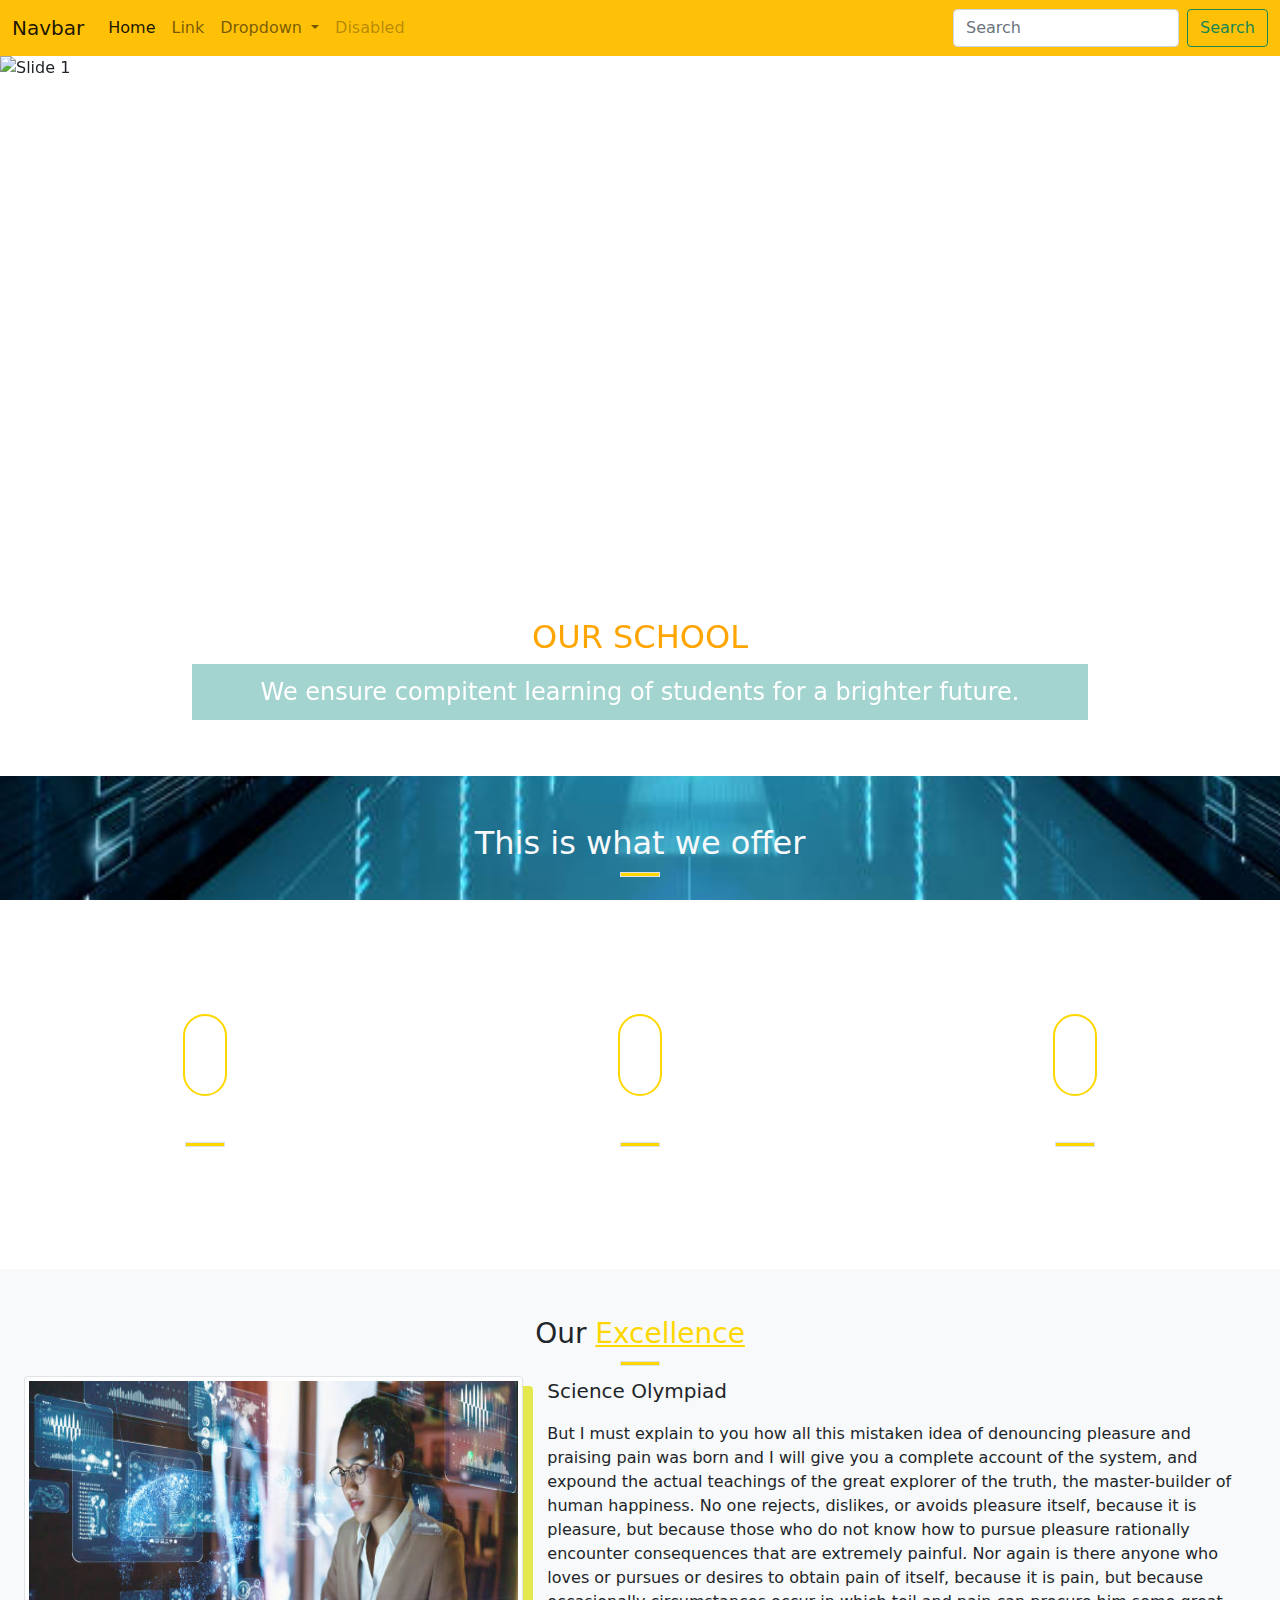
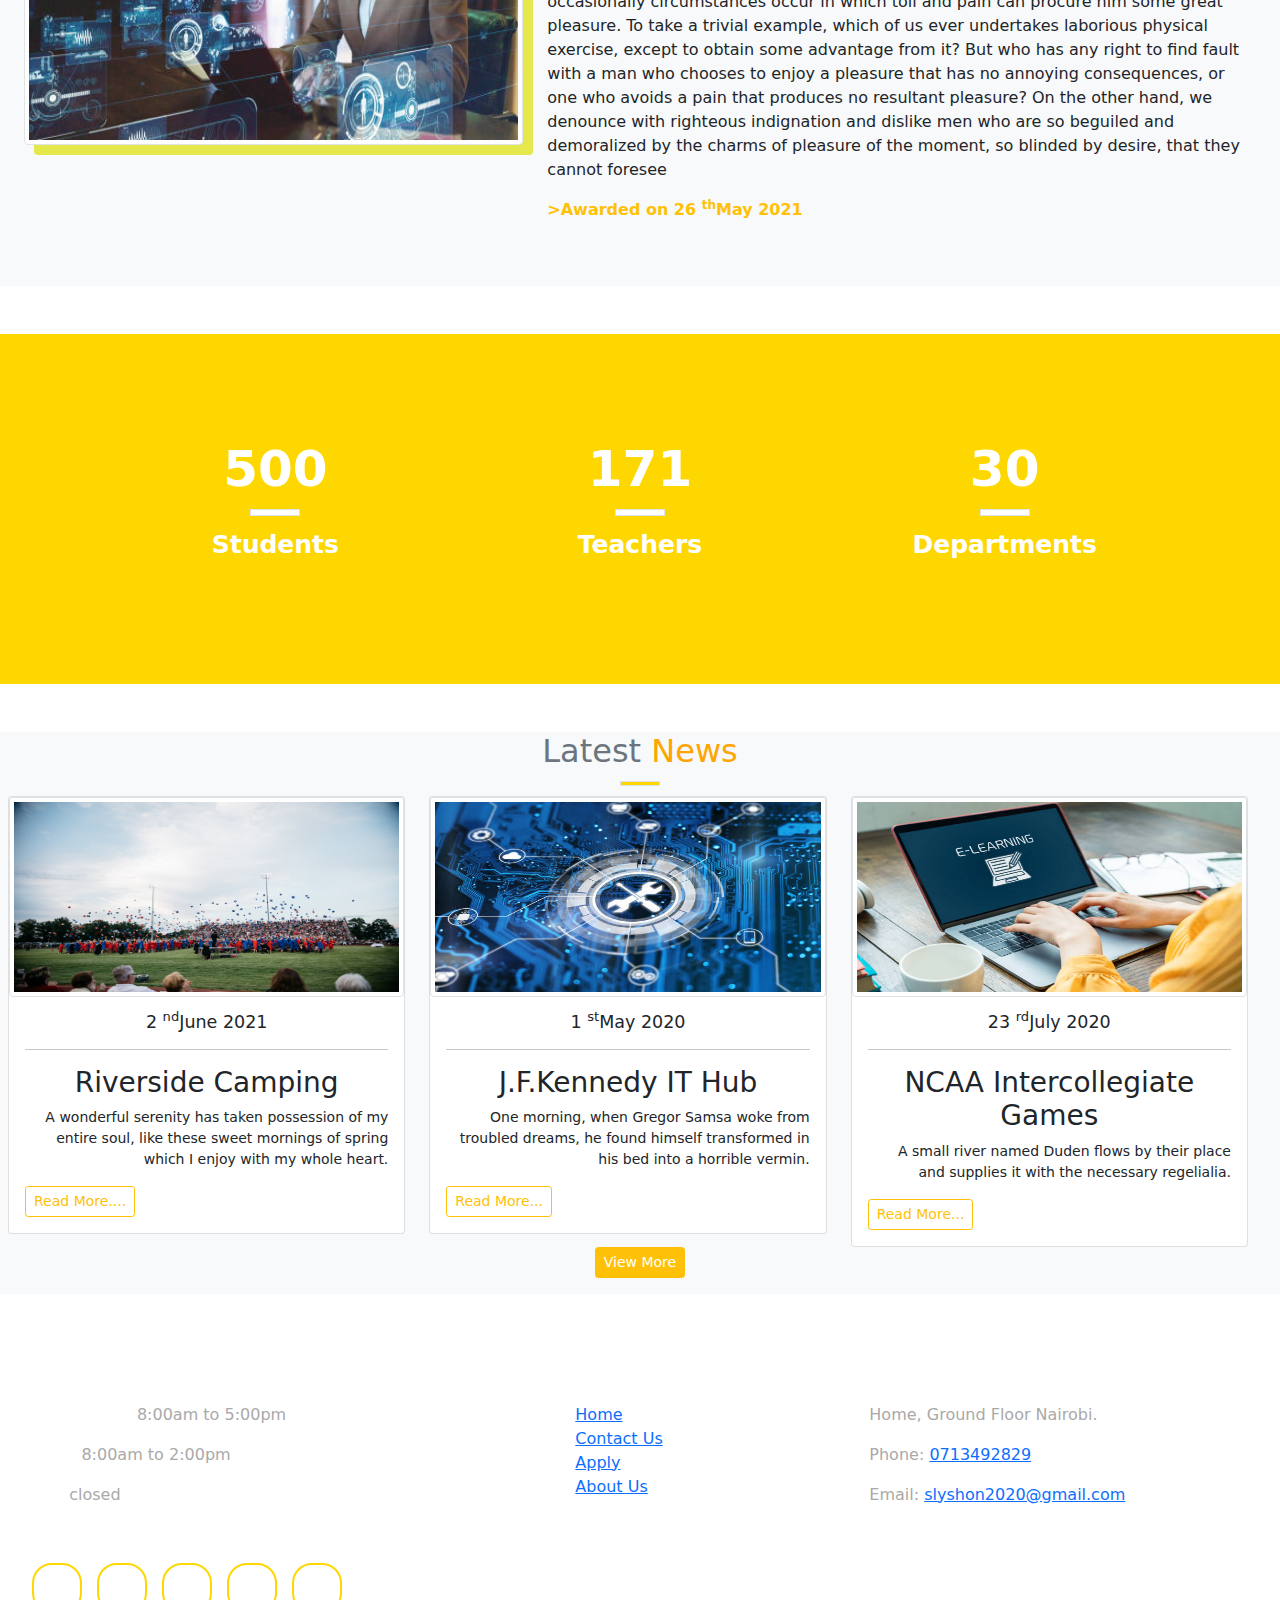
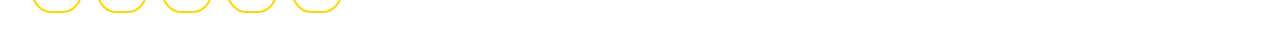
==== index.html @ 03dc6928 "initial commit" ====
<!DOCTYPE html>
<html lang="en">
<head>
    <meta charset="UTF-8">
    <meta http-equiv="X-UA-Compatible" content="IE=edge">
    <meta name="viewport" content="width=device-width, initial-scale=1.0">
    <title>Home</title>
    <!-- Bootstrap CSS -->
    <link rel="stylesheet" href="assets/css/bootstrap.min.css">
    <!-- Custom CSS -->
    <link rel="stylesheet" href="assets/css/style.css">
    <script src="https://kit.fontawesome.com/f943ecf26e.js" crossorigin="anonymous"></script>
</head>
<body>
    <nav class="navbar navbar-expand-lg navbar-light bg-warning">
        <div class="container-fluid">
          <a class="navbar-brand" href="#">Navbar</a>
          <button class="navbar-toggler" type="button" data-bs-toggle="collapse" data-bs-target="#navbarSupportedContent" aria-controls="navbarSupportedContent" aria-expanded="false" aria-label="Toggle navigation">
            <span class="navbar-toggler-icon"></span>
          </button>
          <div class="collapse navbar-collapse" id="navbarSupportedContent">
            <ul class="navbar-nav me-auto mb-2 mb-lg-0">
              <li class="nav-item">
                <a class="nav-link active" aria-current="page" href="#">Home</a>
              </li>
              <li class="nav-item">
                <a class="nav-link" href="#">Link</a>
              </li>
              <li class="nav-item dropdown">
                <a class="nav-link dropdown-toggle" href="#" id="navbarDropdown" role="button" data-bs-toggle="dropdown" aria-expanded="false">
                  Dropdown
                </a>
                <ul class="dropdown-menu" aria-labelledby="navbarDropdown">
                  <li><a class="dropdown-item" href="#">Action</a></li>
                  <li><a class="dropdown-item" href="#">Another action</a></li>
                  <li><hr class="dropdown-divider"></li>
                  <li><a class="dropdown-item" href="#">Something else here</a></li>
                </ul>
              </li>
              <li class="nav-item">
                <a class="nav-link disabled" href="#" tabindex="-1" aria-disabled="true">Disabled</a>
              </li>
            </ul>
            <form class="d-flex">
              <input class="form-control me-2" type="search" placeholder="Search" aria-label="Search">
              <button class="btn btn-outline-success" type="submit">Search</button>
            </form>
          </div>
        </div>
      </nav>
      <!-- carousel section starts -->
      <div id="carouselExampleCaptions" class="carousel slide" data-bs-ride="carousel">
        <div class="carousel-indicators">
          <button type="button" data-bs-target="#carouselExampleCaptions" data-bs-slide-to="0" class="active" aria-current="true" aria-label="Slide 1"></button>
          <button type="button" data-bs-target="#carouselExampleCaptions" data-bs-slide-to="1" aria-label="Slide 2"></button>
          <button type="button" data-bs-target="#carouselExampleCaptions" data-bs-slide-to="2" aria-label="Slide 3"></button>
        </div>
        <div class="carousel-inner">
          <div class="carousel-item active">
            <img src="assets/images/6.jpg" class="d-block w-100 bannerImage" alt="Slide 1">
            <div class="carousel-caption d-none d-md-block">
              <h5>Our school</h5>
              <p>We ensure compitent learning of students for a brighter future.</p>
            </div>
          </div>
          <div class="carousel-item">
            <img src="assets/images/9.jpg" class="d-block w-100 bannerImage" alt="Second slide">
            <div class="carousel-caption d-none d-md-block">
              <h5>Our students</h5>
              <p>We nature harmony among our students and ensure they stay united by use of groups for learning.</p>
            </div>
          </div>
          <div class="carousel-item">
            <img src="assets/images/13.jpg" class="d-block w-100 bannerImage" alt="Third slide">
            <div class="carousel-caption d-none d-md-block">
              <h5>Our staff</h5>
              <p>We are committed to giving our students the best learning experience from our dedicated and highly qualified staff.</p>
            </div>
          </div>
        </div>
        <button class="carousel-control-prev" type="button" data-bs-target="#carouselExampleCaptions" data-bs-slide="prev">
          <span class="carousel-control-prev-icon" aria-hidden="true"></span>
          <span class="visually-hidden">Previous</span>
        </button>
        <button class="carousel-control-next" type="button" data-bs-target="#carouselExampleCaptions" data-bs-slide="next">
          <span class="carousel-control-next-icon" aria-hidden="true"></span>
          <span class="visually-hidden">Next</span>
        </button>
      </div>
      <!-- carousel section ends -->
      <!-- This is what we offer section starts -->

      <section class="marketingSection pt-5" style="background-image: url('assets/images/18.jpg');background-attachment: fixed;background-size: cover;background-repeat: no-repeat;">
          <h2 class="text-light text-center">This is what we offer</h2>
          <center>
            <div class="border"></div>
            <p class="py-4 read">
              Software development certificate which takes two years. We also give our students internship and help them in job placement. Our students make it to the job industry and don't tire so much in the tarmaking.   
            </p>
          </center>
          <!-- row containing the three columns -->
          <div class="row mt-4">
            <!-- first column -->
            <div class="col-md-4 text-center">
            <i class="fas fa-hands-helping"></i>
            <h4 class="mt-4">Brighter Future</h4>
            <center><div class="border"></div></center>
            <p>
              We ensure compitent learning of students for a brighter future.</p>
            </div>
            <!-- second column -->
            <div class="col-md-4 text-center">
              <i class="fas fa-people-carry"></i>
              <h4 class="mt-4">Qualified teachers</h4>
              <center><div class="border"></div></center>
              <p>
                We are committed to giving our students the best learning experience from our dedicated and highly qualified staff.
              </p>
            </div>
            <!-- third column -->
            <div class="col-md-4 text-center">
              <i class="fas fa-atlas"></i>
              <h4 class="mt-4">State of art</h4>
              <center><div class="border"></div></center>
              <p>
              We also give our students internship and help them in job placement. Our students make it to the job industry and don't tire so much in the tarmaking.   
             </p>
            </div>
          </div>

      </section>
      <!-- This is what we offer section ends -->
<!-- excellence section starts -->
<!-- <h1 class="text-dark fw-bold text-decoration-underline text-center">
  Our excellence
</h1>
<section class="excellenceSection">
<div class="row py-5 ps-4">
  <div class="col-lg-4">
<img src="../school/images/school.3.jpg" alt="" class="img-fluid img-thumbnail">
  </div>
  fourth column starts
  <div class="col-sm-12 col-md-6 col-lg-8">
  <p class="text-justify">
    Software development certificate which takes two years. We also give our students internship and help them in job placement. Our students make it to the job industry and don't tire so much in the tarmaking.   
   </p> 
  <p class="text-danger fw-bold text-start my-4">

    <i class="fas fa-calendar-plus"></i>
    Awarded on: 26 <sup>th</sup>May 2021</p>
    </div>
  </div>
  Fourth column ends
</section> -->
<section class="ourExcellence bg-light py-5 px-4">
<p class="h3 text-dark text-capitalize text-center">
  our <span>excellence</span>
</p>
<center><div class="border"></div></center>
<!-- first column -->
<div class="row">
  <div class="col-lg-5">
    <img src="assets/images/5.jpg" alt="" class="img-fluid img-thumbnail rounded">
  </div>

  <!-- second column -->
  <div class="col-lg-7">
    <p class="lead">Science Olympiad</p>
    <p>But I must explain to you how all this mistaken idea of denouncing pleasure and praising pain was born and I will give you a complete account of the system, and expound the actual teachings of the great explorer of the truth, the master-builder of human happiness. No one rejects, dislikes, or avoids pleasure itself, because it is pleasure, but because those who do not know how to pursue pleasure rationally encounter consequences that are extremely painful. Nor again is there anyone who loves or pursues or desires to obtain pain of itself, because it is pain, but because occasionally circumstances occur in which toil and pain can procure him some great pleasure. To take a trivial example, which of us ever undertakes laborious physical exercise, except to obtain some advantage from it? But who has any right to find fault with a man who chooses to enjoy a pleasure that has no annoying consequences, or one who avoids a pain that produces no resultant pleasure? On the other hand, we denounce with righteous indignation and dislike men who are so beguiled and demoralized by the charms of pleasure of the moment, so blinded by desire, that they cannot foresee</p>
  <p <i class="far fa-calendar-alt text-warning fw-bold "></i>>Awarded on 26 <sup>th</sup>May 2021</p>
  </div>
</div>

</section>

<section class="memberSection my-5">
  <div class="row">
    <!-- first column -->
    <div class="col-lg-4">
      <h2>500</h2>
      <center><div class="border"></div></center>
      <p>Students</p>
    </div>

    <!-- second column -->
    <div class="col-lg-4">
      <h2>171</h2>
      <center><div class="border"></div></center>
      <p>Teachers</p>
    </div>
    
    <!-- third column -->
    <div class="col-lg-4">
      <h2>30</h2>
      <center><div class="border"></div></center>
      <p>Departments</p>
    </div>

  </div>
</section>
<!-- news section -->
<section class="newsSection bg-light pt-8 pb-3">
<h2 class="text-secondary text-center ">Latest <span> News </span></h2>
<center><div class="border"></div></center>

<div class="row px-2">
<!-- first column -->
<div class="col-md-4">
  <div class="card">
    <img src="assets/images/7.jpg" alt="News 1" class="card-img-top img-thumbnail">
    <!-- card body -->
    <div class="card-body">
      <h5 class="card-subtitle text-center">
        <small>2 <sup>nd</sup>June 2021</small>
      </h5>
      <hr>
      <h3 class="card-title text-center">
        Riverside Camping
      </h3>
      <p class="card-text">
        A wonderful serenity has taken possession of my entire soul, like these sweet mornings of spring which I enjoy with my whole heart. </p>
      <a href="#" class="btn btn-outline-warning btn-sm">Read More....</a>

    </div>
  </div>
</div>
<!-- second column -->
<div class="col-md-4">
  <div class="card">
    <img src="assets/images/15.2.jpg" alt="News 2" class="card-img-top img-thumbnail">
    <!-- card body -->
    <div class="card-body">
      <h5 class="card-subtitle text-center">
        <small>1 <sup>st</sup>May 2020</small>
      </h5>
      <hr>
      <h3 class="card-title text-center">
        J.F.Kennedy IT Hub
      </h3>
      <p class="card-text">
        One morning, when Gregor Samsa woke from troubled dreams, he found himself transformed in his bed into a horrible vermin.
      </p>
      <a href="#" class="btn btn-outline-warning btn-sm">Read More...</a>
    </div>
  </div>
</div>
<!-- third column -->
<div class="col-md-4">
  <div class="card">
    <img src="assets/images/10.jpg" alt="News 3" class="card-img-top img-thumbnail">
    <!-- card body -->
    <div class="card-body">
      <h5 class="card-subtitle text-center">
        <small>23 <sup>rd</sup>July 2020</small>
      </h5>
      <hr>
      <h3 class="card-title text-center">
        NCAA Intercollegiate Games
      </h3>
      <p class="card-text">
        A small river named Duden flows by their place and supplies it with the necessary regelialia.  
      </p>
      <a href="#" class="btn btn-outline-warning btn-sm">Read More...</a>
    </div>
  </div>
</div>
</div>
<center>
<a href="#" class="btn btn-outline-warning btn-sm bg-warning text-white p-10">
  <i class="fas fa-eye"></i>
  View More</a></center>
</section>
<!-- news section ends -->

<footer class="mt-5 py-4" style="background-image: url('assets/images/14.jpg');background-attachment: fixed;background-size: cover;background-repeat: no-repeat;">
  <div class="row">
    <!-- first column -->
    <div class="col-lg-5">
      <h4>Get in touch</h4>
      <p>Monday - Friday: <span>8:00am to 5:00pm</span></p>
      <p>Saturday: <span>8:00am to 2:00pm</span></p>
      <p>Sunday: <span>closed</span></p>
      <p>Follow us on:</p>
      <ul class="social">
        <li><a href="#"><i class="fab fa-facebook-square facebook"></i></a></li>
        <li><a href="#"><i class="fab fa-twitter-square twitter"></i></a></li>
        <li><a href="#"><i class="fab fa-youtube youtube"></i></a></li>
        <li><a href="#"><i class="fab fa-google-plus-square plus"></i></a></li>
        <li><a href="#"><i class="fab fa-instagram-square instagram"></i></a></li>

      </ul>
    </div>
    <!-- second column -->
    <div class="col-lg-3">
      <h4>Quick Links</h4>
        <ul class="quick-links" style="list-style-type: none;">
          <li><a href="index.html">Home</a></li>
          <li><a href="#">Contact Us</a></li>
          <li><a href="#">Apply</a></li>
          <li><a href="#">About Us</a></li>
        </ul>
    </div>
    <!-- third column -->
    <div class="col-lg-4">
      <h4>Contact Us</h4>
      <p><i class="fas fa-map-marker"></i><span>Home, Ground Floor Nairobi.</span></p>
      <p><i class="fas fa-phone-square"></i><span>Phone:</span> <a href="tel:+254726155989">0713492829</a></p>
      <p><i class="far fa-envelope"></i><span>Email: </span><a href="mailto:slyshon2020@gmail.com">slyshon2020@gmail.com</a></p>
    </div>
  </div>

</footer>



    <!-- JQuerry -->
    <script src="assets/js/jquery-3.6.0.min.js"></script>
    <!-- popper js -->
    <script src="assets/js/popper.min.js"></script>
    <!-- Bootstrap.min.js -->
    <script src="assets/js/bootstrap.min.js"></script>









</body>
</html>
---- assets/css/style.css ----
.carousel .bannerImage{
    height: 80vh;
    width: 100%;
}
.carousel h5{
    color:orange;
    font-size:xx-large;
    text-transform: uppercase;
}
.carousel p{
    background-color: rgba(19, 143, 133, 0.39);
    padding: 10px;
    font-size: 24px;
}

.border{
    background: gold;
    height: 5px!important;
    width: 40px;
    margin: 10px 0px;
}

/* Marketing section */
.marketingSection{
    color: white !important;
}
 .marketingSection i{
     width: 100px;
     height: 100px;
     color:darkorange;
     border:2px solid gold ;
     padding: 20px;
     border-radius: 40px;
     transition: 2s linear;
     font-size: 32px;
 }   
 .marketingSection i:hover{
    border-radius: 50px;
}
.marketingSection p.read{
    max-width: 50%;
    text-align: center;
}
.excellenceSection img{
    box-shadow: 20px 20px gold;
}
.memberSection{
    padding: 105px;
    background-color: gold;
    color:white;
}
.memberSection h2{
    font-weight: bold;
    font-size:50px;
    text-align: center;

}
.memberSection .border{
    background:white;
    height: 7px!important;
    width: 50px;
    margin: 10px 2px;
    border-style:
} 
.memberSection p{
    font-weight: 600;
    font-size: 25px;
    text-align: center;
}
.ourExcellence span{
    color: gold;
    text-decoration: underline;
    text-transform: capitalize;
    font-weight: 500;

}
.ourExcellence img{
    box-shadow:10px 10px rgba(224, 228, 26, 0.856);
    height: 80%;
    opacity: .9;
    
}
.ourExcellence img:hover{
    transform: scale(1.5);
    transition: 0.7s linear;
    border-radius: 50%;
}
.newsSection h2 span{
    color:orange !important;

}
.newsSection img{
    height: 200px;
}
.newsSection img:hover{
    opacity: .3;
    cursor: pointer;
    transform:scale(1.1);
    transition: .5s linear;
}
.newsSection .card{
transition: .5s linear;
}
.newsSection .card:hover{
    box-shadow: 0 0 10px 0px gold;
    cursor: help;
    transition: .7s linear;
    margin-bottom: 10px;
}
.newsSection .card p{
    text-align: right !important;
    font-size: 14px;
}
.newsSection .row{
    max-width: 100% !important;
    max-height: 70% !important;
}
footer{
    color: white;
}
footer h4{
    text-transform:uppercase ;
    font-weight: 700;
}
footer p span{
    font-weight: 400;
    color: darkgray !important;
}
footer ul.social li{
    display: inline-block !important;
    margin-right: 10px;
    width: 50px;
    height: 50px;
    font-size: 28px;
    border: 2px solid gold;
    border-radius: 40%;
    text-align: center;
}
footer ul li a i{
    position: relative;
    margin:10px 10px;
}
.facebook{
    color: #3b5998;
}  
.twitter{
    color: #38a1f3;
}
.instagram{
    color: #e1306c;
}
.plus{
    color: #db4a39;
}
.youtube{
    color: rgba(196, 29, 29, 0.87);
}
footer ul li:hover{
    border-radius: 50%;
    margin-right: 10px;
}
footer ul.quick-links li{
    list-style-type: none;
    color: white;
    text-decoration: none;
}
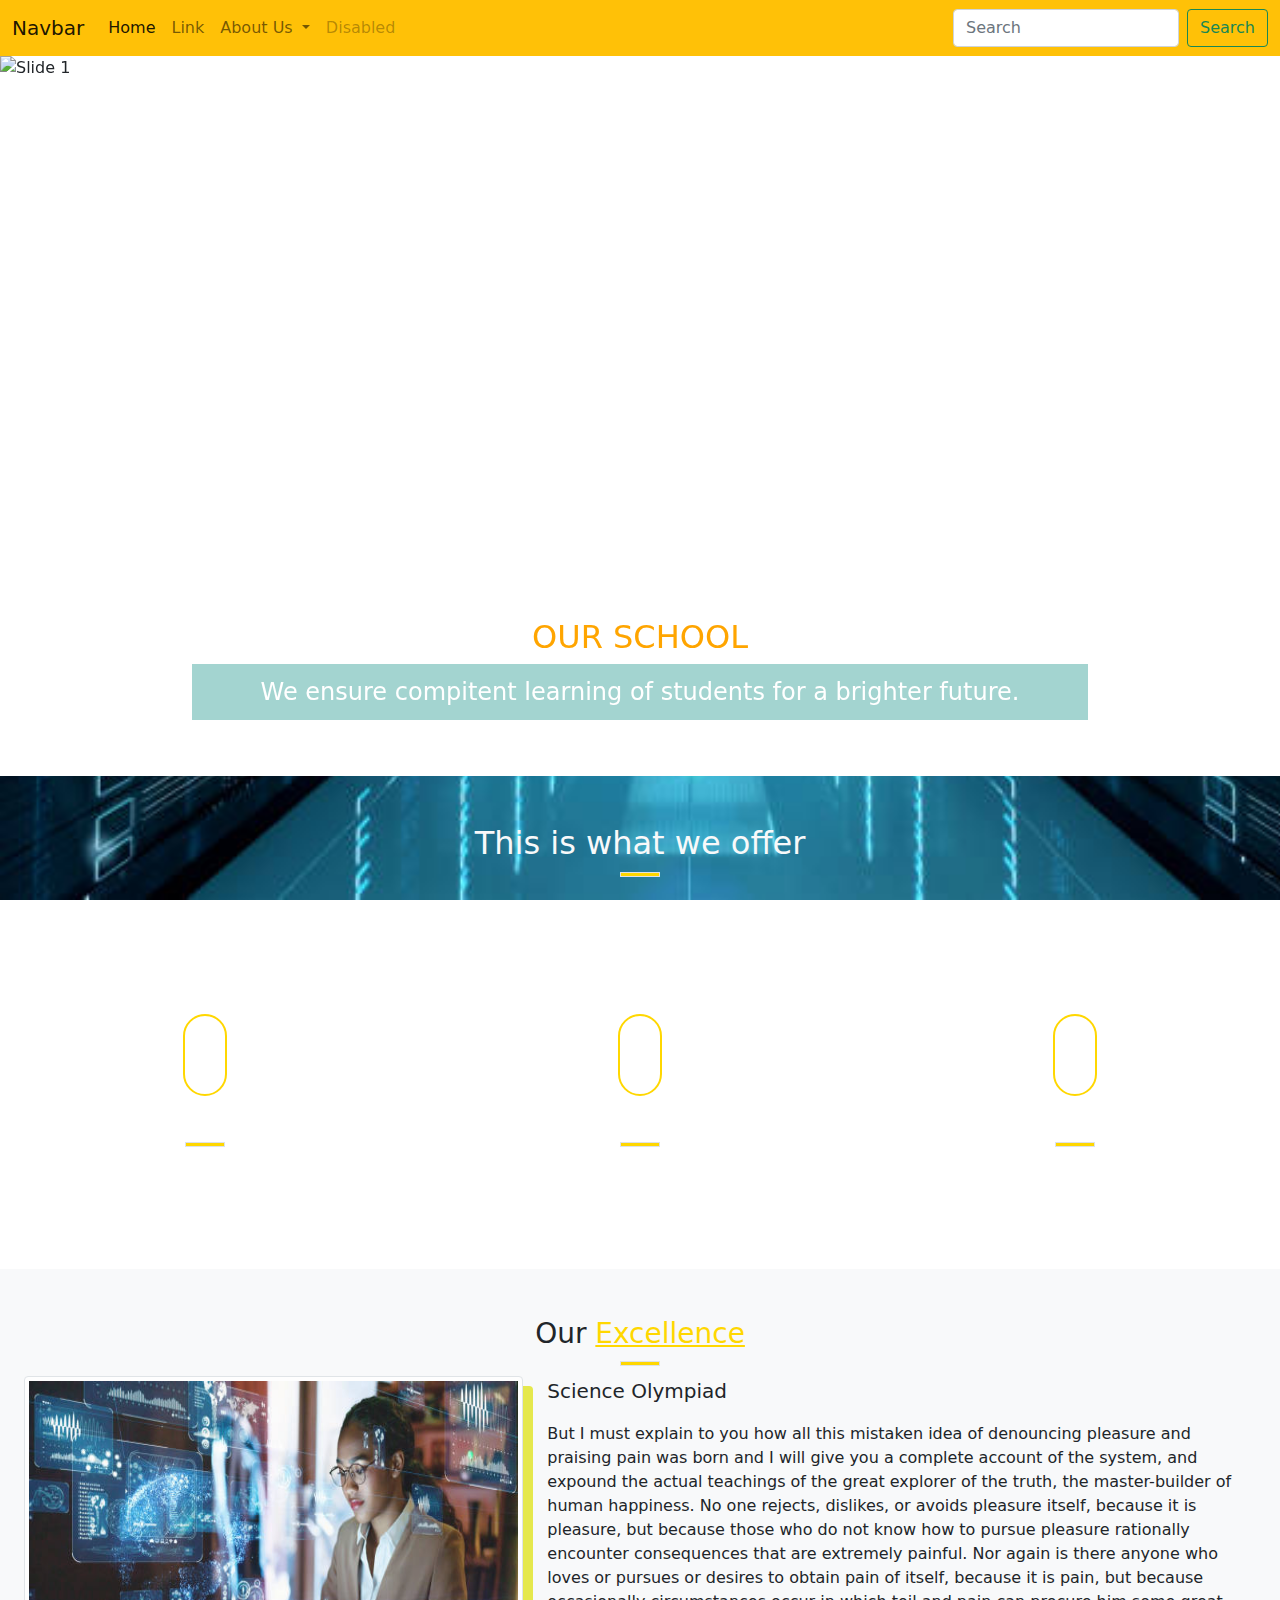
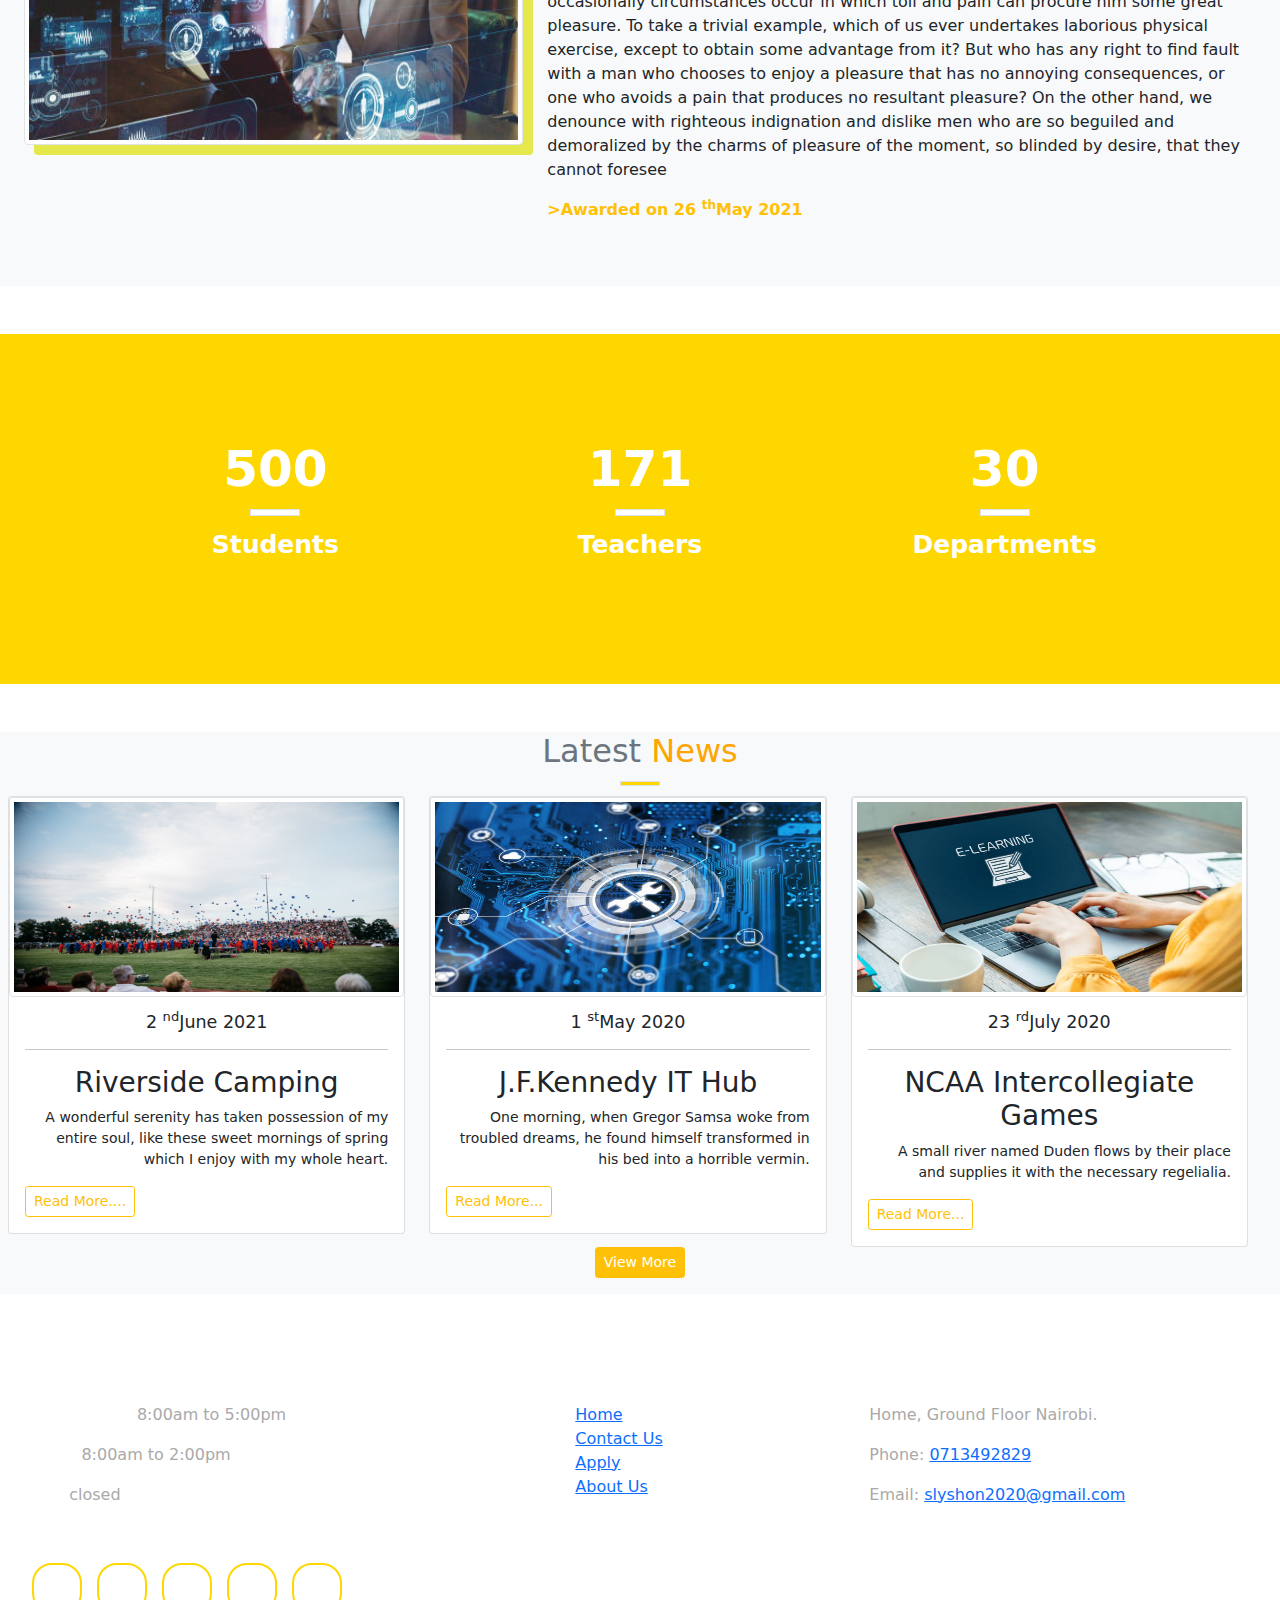
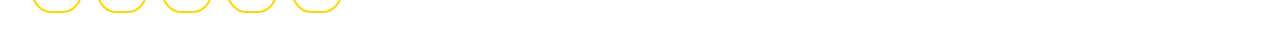
==== commit 8b05f2e7: "our-history" ====
--- a/index.html
+++ b/index.html
@@ -21,20 +21,20 @@
           <div class="collapse navbar-collapse" id="navbarSupportedContent">
             <ul class="navbar-nav me-auto mb-2 mb-lg-0">
               <li class="nav-item">
-                <a class="nav-link active" aria-current="page" href="#">Home</a>
+                <a class="nav-link active" aria-current="page" href="index.html">Home</a>
               </li>
               <li class="nav-item">
                 <a class="nav-link" href="#">Link</a>
               </li>
               <li class="nav-item dropdown">
                 <a class="nav-link dropdown-toggle" href="#" id="navbarDropdown" role="button" data-bs-toggle="dropdown" aria-expanded="false">
-                  Dropdown
+                  About Us
                 </a>
                 <ul class="dropdown-menu" aria-labelledby="navbarDropdown">
-                  <li><a class="dropdown-item" href="#">Action</a></li>
-                  <li><a class="dropdown-item" href="#">Another action</a></li>
+                  <li><a class="dropdown-item" href="pages/our-history.html">History/Mission/Vision</a></li>
+                  <li><a class="dropdown-item" href="pages/accomplishment.html">Accomplishment</a></li>
                   <li><hr class="dropdown-divider"></li>
-                  <li><a class="dropdown-item" href="#">Something else here</a></li>
+                  <li><a class="dropdown-item" href="#">School Staff Members</a></li>
                 </ul>
               </li>
               <li class="nav-item">
@@ -326,6 +326,10 @@
 
 
 
+    
+
+
+
 
 
 </body>
--- a/assets/css/style.css
+++ b/assets/css/style.css
@@ -164,3 +164,30 @@
     color: white;
     text-decoration: none;
 }
+.bannerSection{
+    background-image: url('../images/17.jpg');
+    color: white;
+}
+.accomplishment img{
+    box-shadow: 10px 10px gold;
+}
+.Our-history{
+    background-image: url('../images/22.jpg');
+    padding: 20px;
+    color:white;
+    min-height: 200px;
+    background-size: cover;
+}
+.our-values i{
+    width: 100px;
+     height: 100px;
+     color:darkorange;
+     border:2px solid gold ;
+     padding: 20px;
+     border-radius: 40px;
+     transition: 2s linear;
+     font-size: 32px;
+}
+.our-values i:hover{
+    border-radius: 50px;
+}
